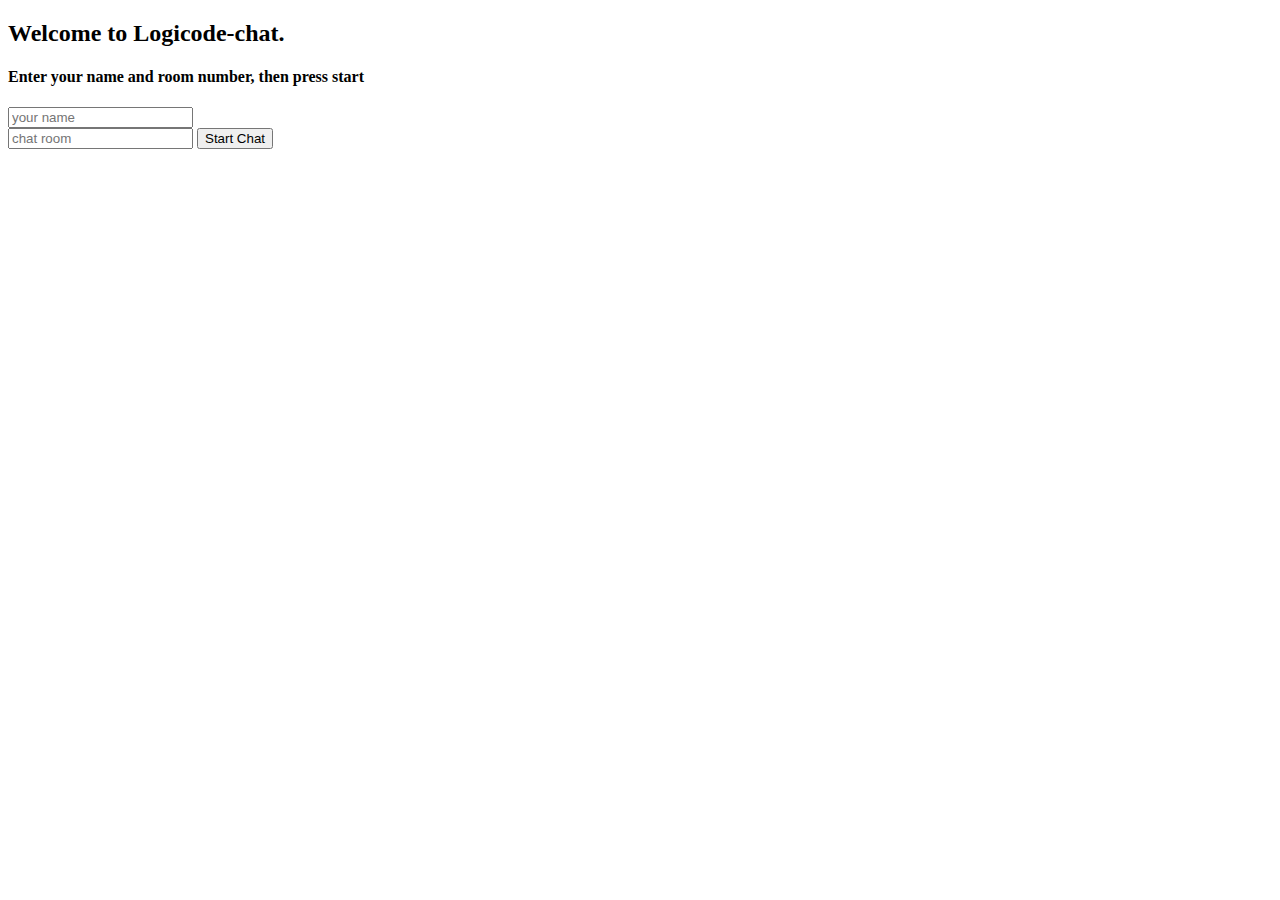
==== my_prj/my_app/templates/my_app/index.html @ a0ed0345 "init branch" ====
<!DOCTYPE html>
<html lang="en">
  <head>
  
    <title>Logicode Chat</title>

    <script>
    //   let socketClient = undefined;

      function send() {
        dataElem = document.getElementById("input_id");
        const data = dataElem.value;
        socketClient.send(JSON.stringify({ message: data }));
        dataElem.value = "";
      }

      function start() {
        room = document.querySelector("#room_id").value;
        name = document.getElementById("name_id").value;
        const url = `ws://${window.location.host}/ws?room=${room}&user=${name}`;
        if (name.length < 2) {
          alert("Enter valid name");
          return;
        }

        socketClient = new WebSocket(url);

        socketClient.onmessage = async (e) => {
          data = await JSON.parse(e.data);
          rootElem = document.getElementById("root");
          newElem = document.createElement("p");
          newElem.innerText = data.message;

          if (data.event_type == "info") {
            newElem.style.backgroundColor = "yellow";
          }

          rootElem.appendChild(newElem);
        };

        // socketClient.onopen = () => {
        //   data = `user: ${name} entered`;
        //   socketClient.send(JSON.stringify({ message: data }));
        // };

        document.querySelector("#chat_id").style.visibility = "visible";
        document.querySelector("#init_id").style.visibility = "hidden";
      }

      function check_enter(e) {
        if (e.keyCode == 13) {
          send();
        }
      }
    </script>
  </head>
  <body>
    <div id="init_id">
      <h2>Welcome to Logicode-chat.</h2>

      <h4>Enter your name and room number, then press start</h4>

      <input id="name_id" placeholder="your name" /> <br />
      <input id="room_id" placeholder="chat room" />

      <button onclick="start()">Start Chat</button>
    </div>

    <div id="chat_id" style="visibility: hidden">
      <h2>Welcome to Logicode Chat</h2>

      <input id="input_id" onkeyup="check_enter(event)" />
      <button onclick="send()">Send</button>
      <div id="root"></div>
    </div>
  </body>
</html>
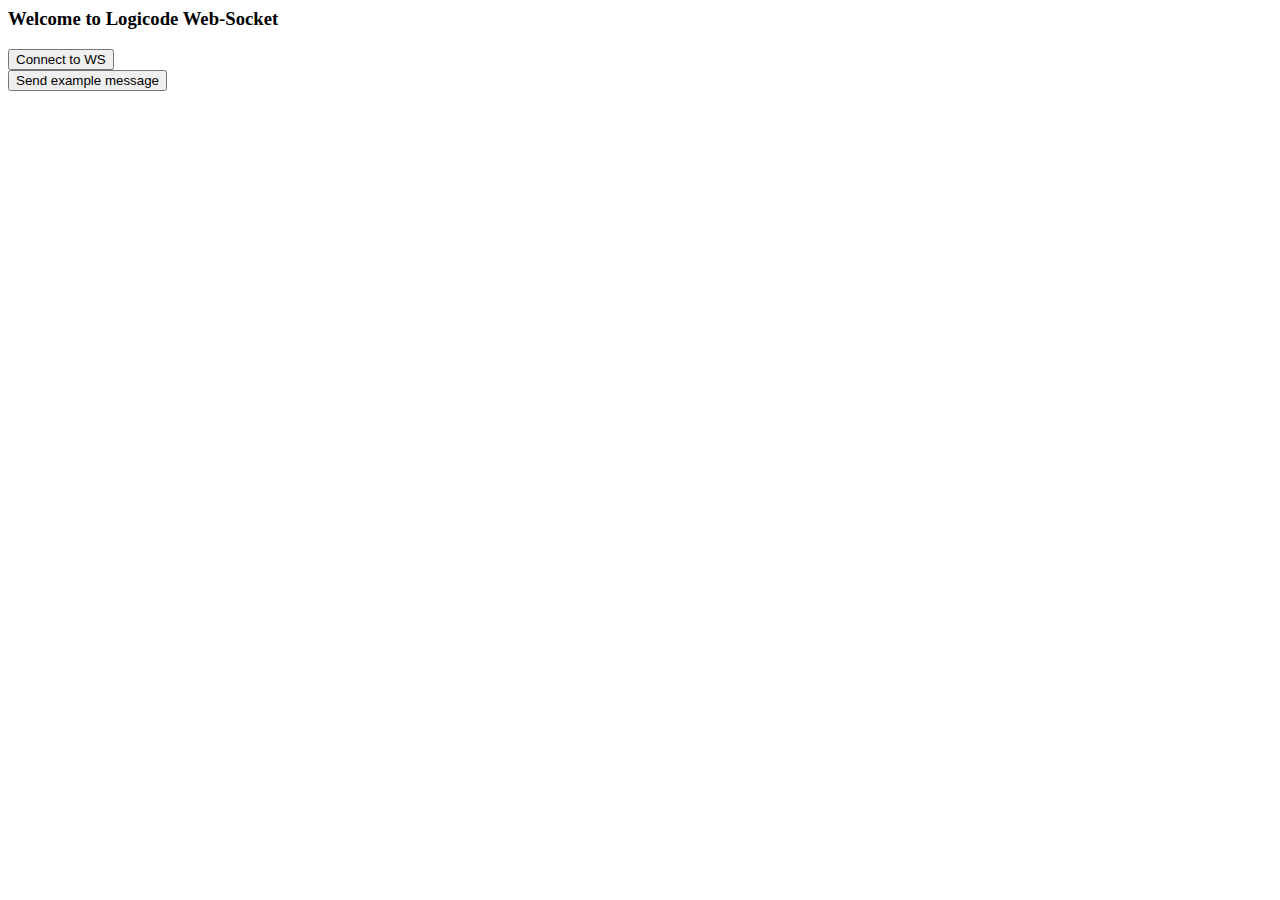
==== commit 4b94ffa7: "init branch" ====
--- a/my_prj/my_app/templates/my_app/index.html
+++ b/my_prj/my_app/templates/my_app/index.html
@@ -1,77 +1,26 @@
-<!DOCTYPE html>
-<html lang="en">
+<html>
   <head>
-  
-    <title>Logicode Chat</title>
+    <script>
+      function connect() {
+        const url = `ws://${window.location.host}/ws`;
+        wsClient = new WebSocket(url);
 
-    <script>
-    //   let socketClient = undefined;
+        wsClient.onmessage = (event) =>  {
+            data = JSON.parse(event.data);
+            alert(data['message'])
+        }
+      }
 
       function send() {
-        dataElem = document.getElementById("input_id");
-        const data = dataElem.value;
-        socketClient.send(JSON.stringify({ message: data }));
-        dataElem.value = "";
-      }
-
-      function start() {
-        room = document.querySelector("#room_id").value;
-        name = document.getElementById("name_id").value;
-        const url = `ws://${window.location.host}/ws?room=${room}&user=${name}`;
-        if (name.length < 2) {
-          alert("Enter valid name");
-          return;
-        }
-
-        socketClient = new WebSocket(url);
-
-        socketClient.onmessage = async (e) => {
-          data = await JSON.parse(e.data);
-          rootElem = document.getElementById("root");
-          newElem = document.createElement("p");
-          newElem.innerText = data.message;
-
-          if (data.event_type == "info") {
-            newElem.style.backgroundColor = "yellow";
-          }
-
-          rootElem.appendChild(newElem);
-        };
-
-        // socketClient.onopen = () => {
-        //   data = `user: ${name} entered`;
-        //   socketClient.send(JSON.stringify({ message: data }));
-        // };
-
-        document.querySelector("#chat_id").style.visibility = "visible";
-        document.querySelector("#init_id").style.visibility = "hidden";
-      }
-
-      function check_enter(e) {
-        if (e.keyCode == 13) {
-          send();
-        }
+        const data = "Message Example. This written by the client"
+        wsClient.send(JSON.stringify({ message: data }));        
       }
     </script>
   </head>
   <body>
-    <div id="init_id">
-      <h2>Welcome to Logicode-chat.</h2>
+    <h3>Welcome to Logicode Web-Socket</h3>
 
-      <h4>Enter your name and room number, then press start</h4>
-
-      <input id="name_id" placeholder="your name" /> <br />
-      <input id="room_id" placeholder="chat room" />
-
-      <button onclick="start()">Start Chat</button>
-    </div>
-
-    <div id="chat_id" style="visibility: hidden">
-      <h2>Welcome to Logicode Chat</h2>
-
-      <input id="input_id" onkeyup="check_enter(event)" />
-      <button onclick="send()">Send</button>
-      <div id="root"></div>
-    </div>
+    <button onclick="connect()">Connect to WS</button> <br/>
+    <button onclick="send()">Send example message </button>
   </body>
 </html>
